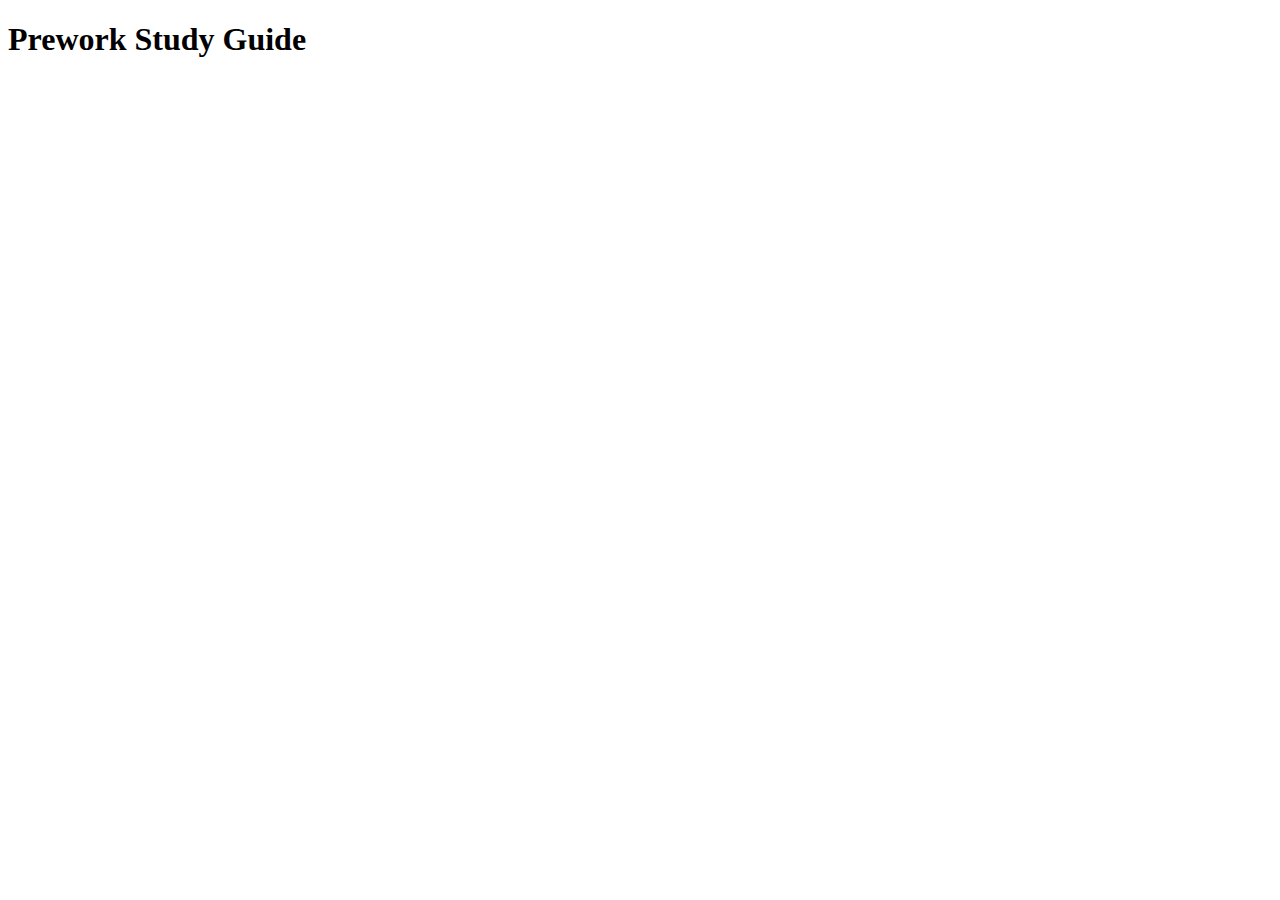
==== index.html @ f0060c58 "fixed bug in html main file header" ====
<!DOCTYPE html>
<html lang="en">
<head>
    <meta charset="UTF-8">
    <meta http-equiv="X-UA-Compatible" content="IE=edge">
    <meta name="viewport" content="width=device-width, initial-scale=1.0">
    <title>Document</title>
</head>
<body>
    <header id="header">
        <h1>Prework Study Guide</h1>
    </header>        
</body>
</html>
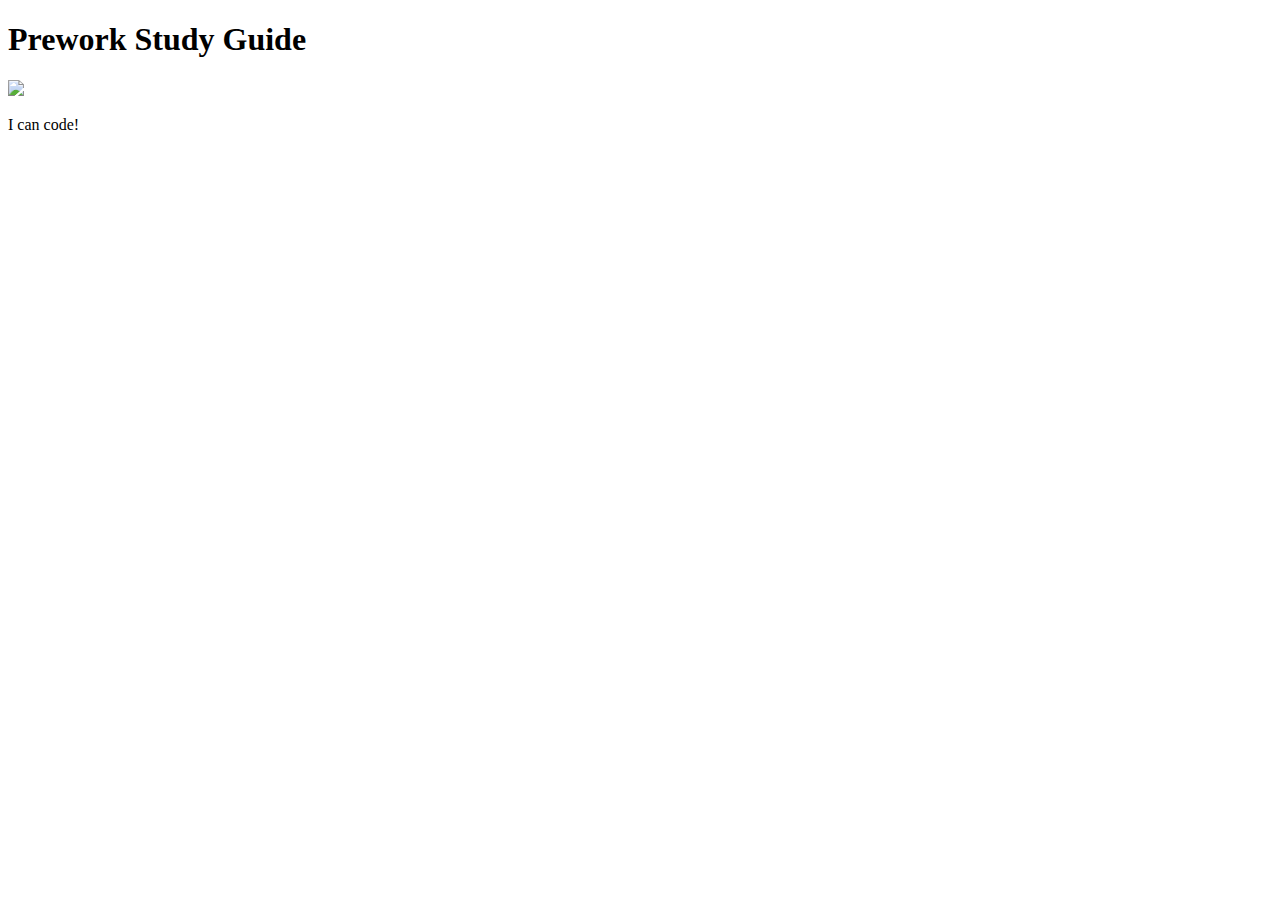
==== commit f1b61040: "preworkDay2" ====
--- a/index.html
+++ b/index.html
@@ -4,11 +4,22 @@
     <meta charset="UTF-8">
     <meta http-equiv="X-UA-Compatible" content="IE=edge">
     <meta name="viewport" content="width=device-width, initial-scale=1.0">
-    <title>Document</title>
+    <title>Prework Study Guide</title>
 </head>
+ 
 <body>
-    <header id="header">
+    <header id="top">
         <h1>Prework Study Guide</h1>
-    </header>        
+        <img src="D:\University of Minnesota\bootcamp\prework-study-guide\assets\febbd478ad268919fbf80b0b5e069165.jpg">        
+    </header>   
+    
+    <main>
+        <!-- Student code goes here -->
+    </main>   
+
+
+    <footer>
+        <p>I can code!</p>
+    </footer>
 </body>
 </html>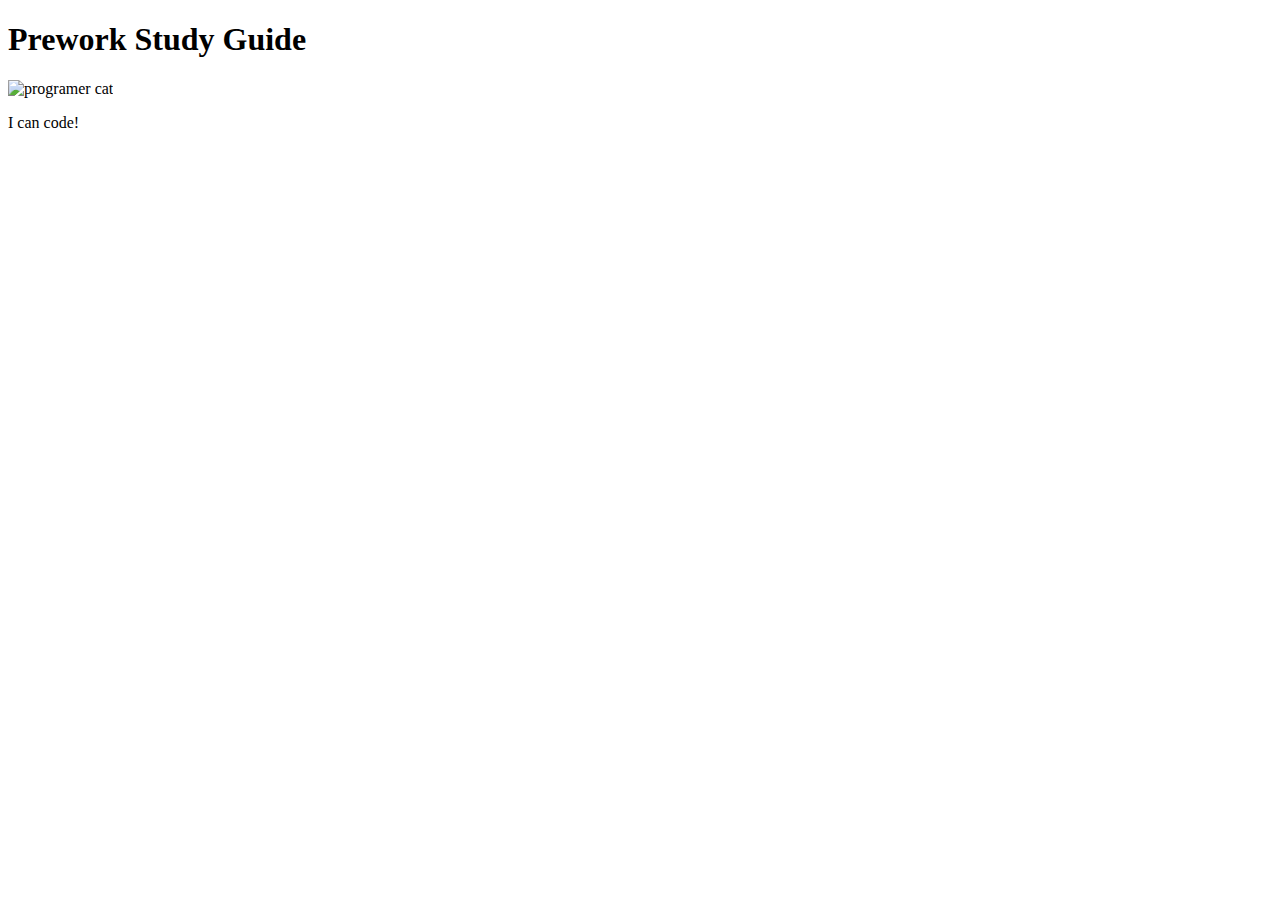
==== commit c9c9d9f0: "add everything" ====
--- a/index.html
+++ b/index.html
@@ -10,7 +10,7 @@
 <body>
     <header id="top">
         <h1>Prework Study Guide</h1>
-        <img src="D:\University of Minnesota\bootcamp\prework-study-guide\assets\febbd478ad268919fbf80b0b5e069165.jpg">        
+        <img src="D:\University of Minnesota\bootcamp\prework-study-guide\assets\febbd478ad268919fbf80b0b5e069165.jpg" alt="programer cat"/>        
     </header>   
     
     <main>
